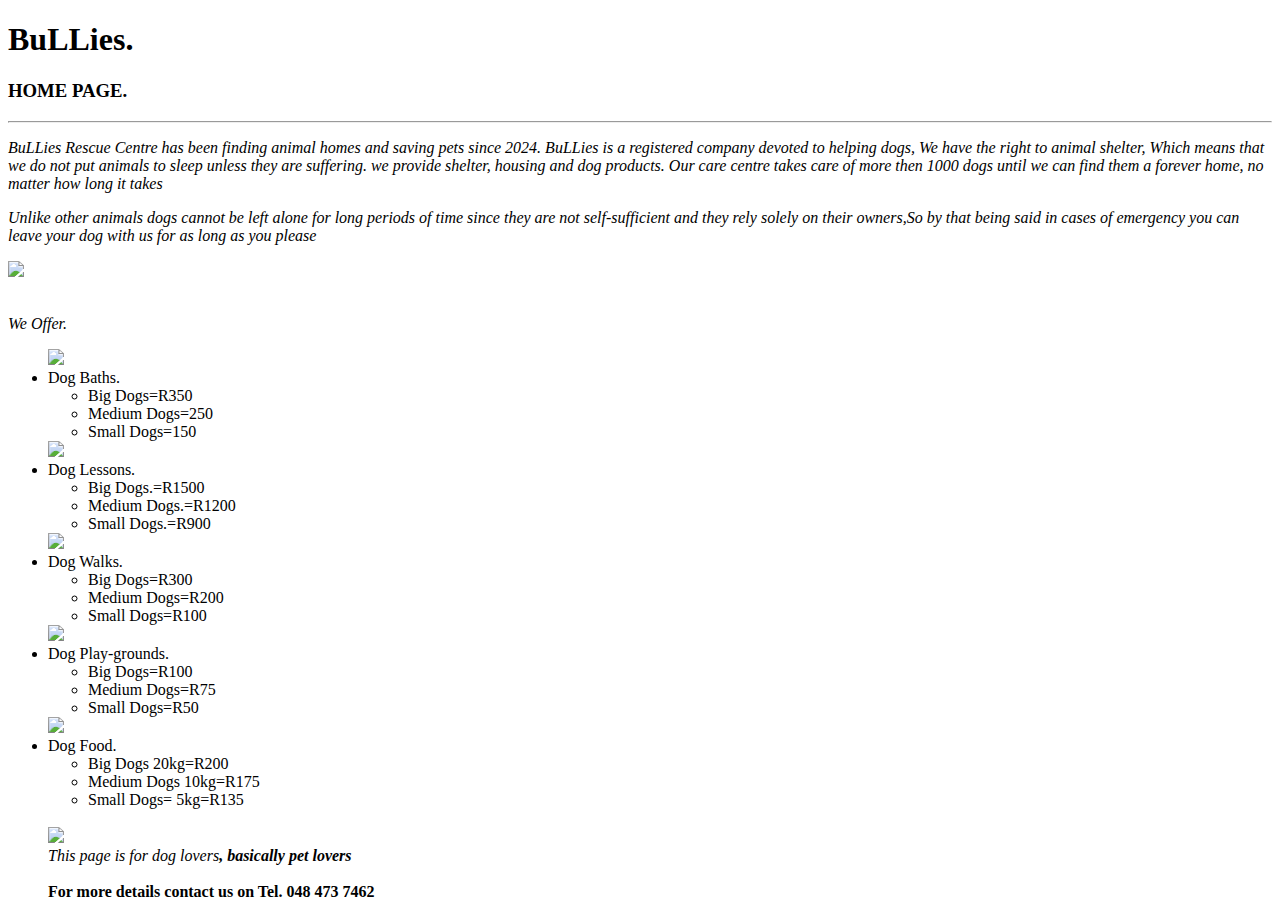
==== bullies.01.html @ da080029 "initial commit" ====
﻿
<!DOCTYPE html>
<html>
<head> 
<meta charset="utf-8">
<meta name="viewport" content="width=device-width, initial-scale=1"
<title></title>
</head>
<body>

<h1>BuLLies.</h1>

<h3>HOME PAGE.</h3>
<hr>
<p><i>BuLLies Rescue Centre has been finding animal homes and saving pets since 2024. BuLLies is a registered company devoted to helping dogs, We have the right to animal shelter, Which means that we do not put animals to sleep unless they are suffering. we provide shelter, housing and dog products. Our care centre takes care of more then 1000 dogs until we can find them a forever home, no matter how long it takes</i></p>
<p><i>Unlike other animals dogs cannot be left alone for long periods of time since they are not self-sufficient and they rely solely on their owners,So by that being said in cases of emergency you can leave your dog with us for as long as you please</i></p> 

<body>
<img src="yee/dog.jpg" height="400"
</body>

<br>
<br>
<p><i>We Offer.</i></p>
<ul>
<body>
<img src="yee/dog3.jpg" height="400"
</body>
<li>Dog Baths.</li>
<ul>
<li>Big Dogs=R350</li>
<li>Medium Dogs=250</li>
<li>Small Dogs=150</li>
</ul>
<body>
<img src="yee/dog4.jpg" height="400"
</body>
<li>Dog Lessons.</li>
<ul>
<li>Big Dogs.=R1500</li>
<li>Medium Dogs.=R1200</li>
<li>Small Dogs.=R900</li>
</ul>
<body>
<img src="yee/dog5.jpg" height="400"
</body>
<li>Dog Walks.</li>
<ul>
<li>Big Dogs=R300</li>
<li>Medium Dogs=R200</li>
<li>Small Dogs=R100</li>
</ul>
<body>
<img src="yee/dog66.jpg" height="400"
</body>
<li>Dog Play-grounds.</li>
<ul>
<li>Big Dogs=R100</li>
<li>Medium Dogs=R75</li>
<li>Small Dogs=R50</li>
</ul>
<body>
<img src="yee/dog7.jpg" height="400"
</body>
<li>Dog Food.</li>
<ul>
<li>Big Dogs 20kg=R200</li>
<li>Medium Dogs 10kg=R175</li>
<li>Small Dogs= 5kg=R135</li>
</ul>


<br>
<body>
<img src="yee/dog8.jpg" height="400"
</body>
<br>

<i>This page is for dog lovers<b>, basically pet lovers</i>
<br>
<br>
<body>
For more details contact us on Tel. 048 473 7462
</html>
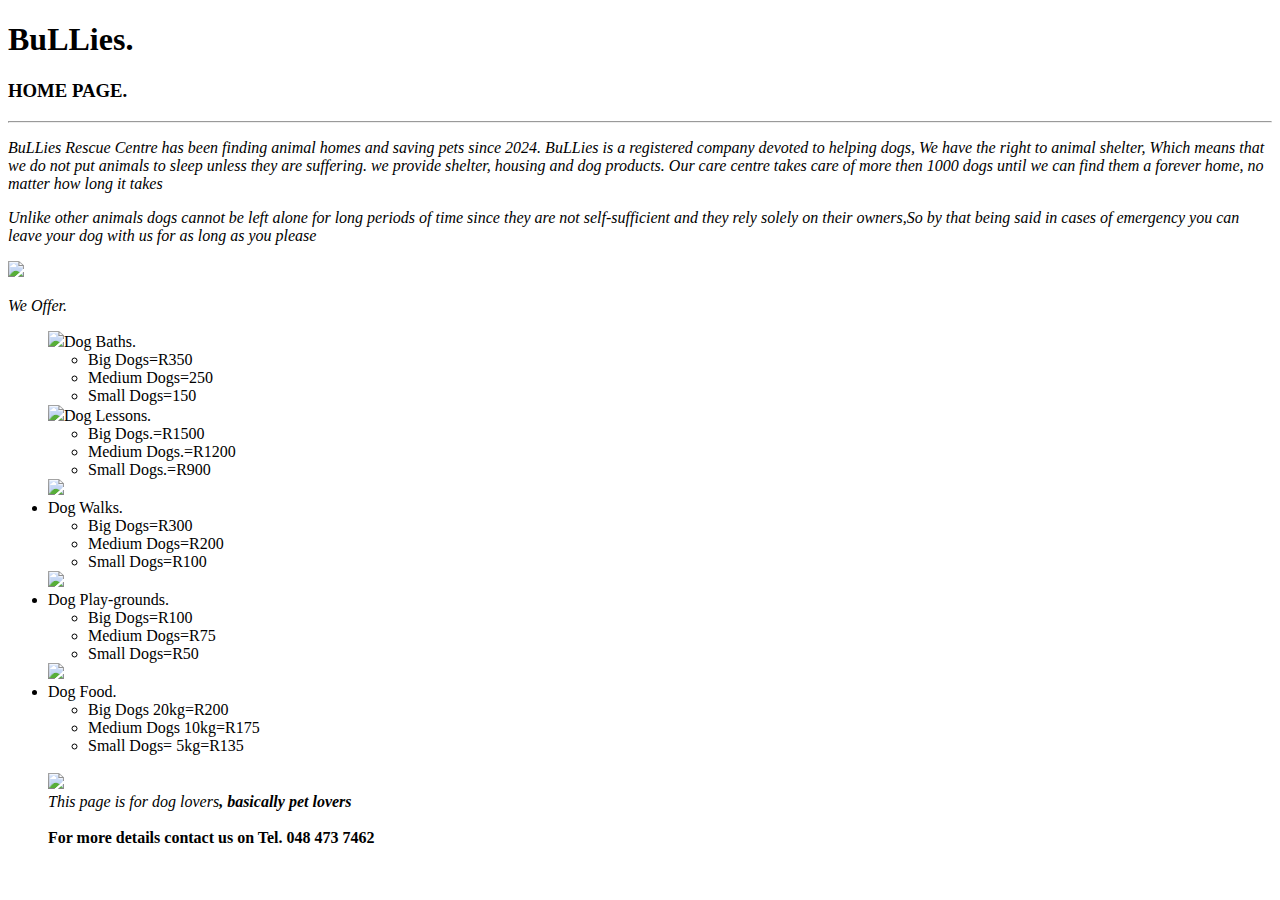
==== commit d0483c72: "second stage of the index.html page" ====
--- a/bullies.01.html
+++ b/bullies.01.html
@@ -1,5 +1,4 @@
-﻿
-<!DOCTYPE html>
+﻿<!DOCTYPE html>
 <html>
 <head> 
 <meta charset="utf-8">
@@ -7,78 +6,63 @@
 <title></title>
 </head>
 <body>
-
 <h1>BuLLies.</h1>
-
 <h3>HOME PAGE.</h3>
 <hr>
 <p><i>BuLLies Rescue Centre has been finding animal homes and saving pets since 2024. BuLLies is a registered company devoted to helping dogs, We have the right to animal shelter, Which means that we do not put animals to sleep unless they are suffering. we provide shelter, housing and dog products. Our care centre takes care of more then 1000 dogs until we can find them a forever home, no matter how long it takes</i></p>
-<p><i>Unlike other animals dogs cannot be left alone for long periods of time since they are not self-sufficient and they rely solely on their owners,So by that being said in cases of emergency you can leave your dog with us for as long as you please</i></p> 
-
-<body>
+<p><i>Unlike other animals dogs cannot be left alone for long periods of time since they are not self-sufficient and they rely solely on their owners,So by that being said in cases of emergency you can leave your dog with us for as long as you please</i></p>
 <img src="yee/dog.jpg" height="400"
-</body>
 
 <br>
 <br>
+
 <p><i>We Offer.</i></p>
+
 <ul>
-<body>
 <img src="yee/dog3.jpg" height="400"
-</body>
 <li>Dog Baths.</li>
-<ul>
-<li>Big Dogs=R350</li>
-<li>Medium Dogs=250</li>
-<li>Small Dogs=150</li>
-</ul>
-<body>
+    <ul>
+        <li>Big Dogs=R350</li>
+        <li>Medium Dogs=250</li>
+        <li>Small Dogs=150</li>
+    </ul>
 <img src="yee/dog4.jpg" height="400"
-</body>
 <li>Dog Lessons.</li>
-<ul>
-<li>Big Dogs.=R1500</li>
-<li>Medium Dogs.=R1200</li>
-<li>Small Dogs.=R900</li>
-</ul>
-<body>
-<img src="yee/dog5.jpg" height="400"
-</body>
+    <ul>
+        <li>Big Dogs.=R1500</li>
+        <li>Medium Dogs.=R1200</li>
+        <li>Small Dogs.=R900</li>
+    </ul>
+<img src="yee/dog5.jpg" height="400"/>
 <li>Dog Walks.</li>
-<ul>
-<li>Big Dogs=R300</li>
-<li>Medium Dogs=R200</li>
-<li>Small Dogs=R100</li>
-</ul>
-<body>
-<img src="yee/dog66.jpg" height="400"
-</body>
+    <ul>
+        <li>Big Dogs=R300</li>
+        <li>Medium Dogs=R200</li>
+        <li>Small Dogs=R100</li>
+    </ul>
+    <img src="yee/dog66.jpg" height="400"/>
 <li>Dog Play-grounds.</li>
-<ul>
-<li>Big Dogs=R100</li>
-<li>Medium Dogs=R75</li>
-<li>Small Dogs=R50</li>
-</ul>
-<body>
-<img src="yee/dog7.jpg" height="400"
-</body>
+    <ul>
+        <li>Big Dogs=R100</li>
+        <li>Medium Dogs=R75</li>
+        <li>Small Dogs=R50</li>
+    </ul>
+<img src="yee/dog7.jpg" height="400"/>
 <li>Dog Food.</li>
-<ul>
-<li>Big Dogs 20kg=R200</li>
-<li>Medium Dogs 10kg=R175</li>
-<li>Small Dogs= 5kg=R135</li>
-</ul>
-
+    <ul>
+        <li>Big Dogs 20kg=R200</li>
+        <li>Medium Dogs 10kg=R175</li>
+        <li>Small Dogs= 5kg=R135</li>
+    </ul>
 
 <br>
-<body>
-<img src="yee/dog8.jpg" height="400"
 </body>
+<img src="yee/dog8.jpg" height="400"/>
 <br>
 
 <i>This page is for dog lovers<b>, basically pet lovers</i>
 <br>
 <br>
-<body>
 For more details contact us on Tel. 048 473 7462
+</body>
 </html>
